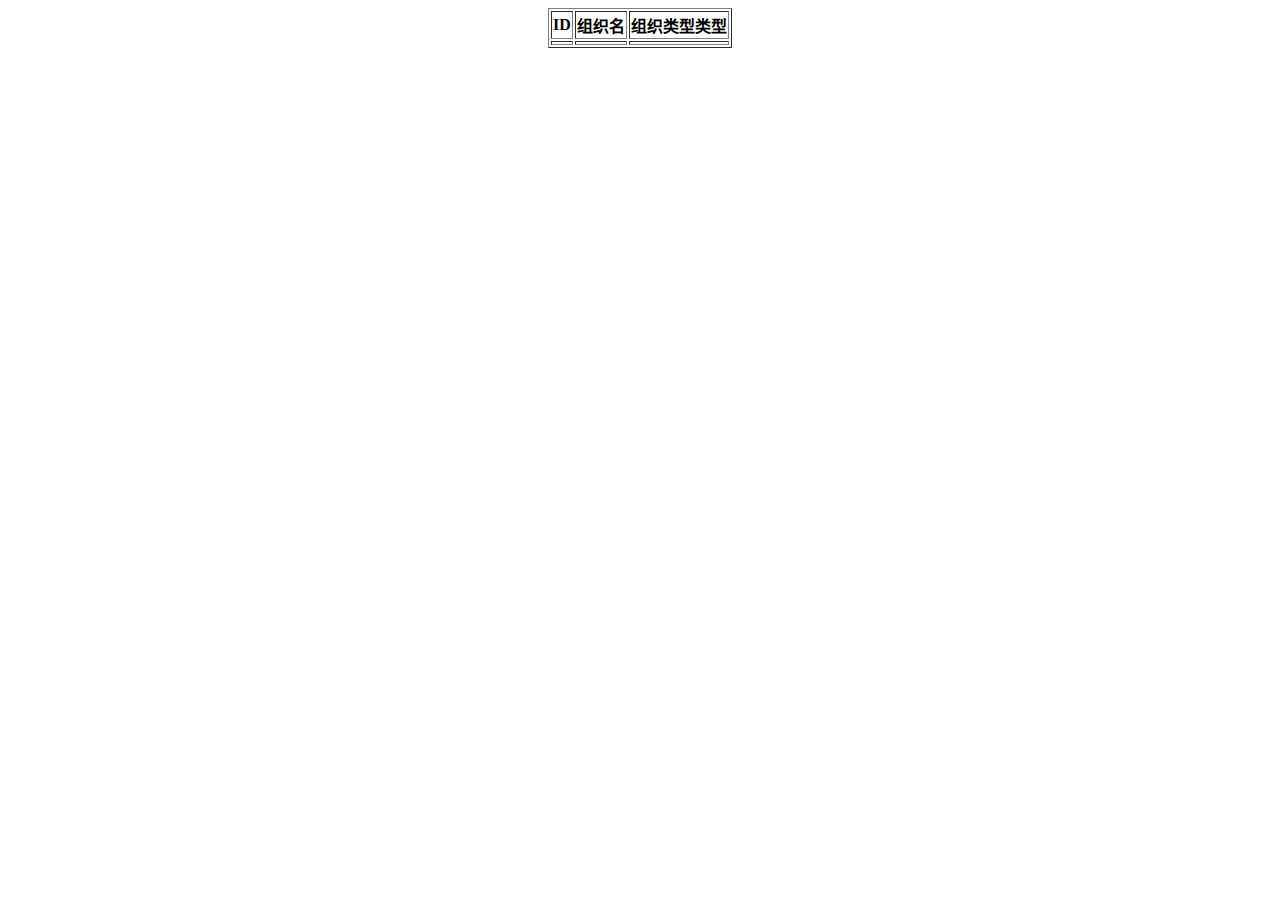
==== src/main/resources/templates/findOrgList.html @ 5b7f5102 "update the main" ====
<!DOCTYPE html>
<html lang="zh-CN" xmlns:th="http://www.thymeleaf.org">
<head>
    <meta charset="UTF-8">
    <title>查询组织信息</title>
</head>
<body>

    <table border="1" align="center">
        <tr>
            <th>ID</th>
            <th>组织名</th>
            <th>组织类型类型</th>
<!--            <th align="center">操作</th>-->
        </tr>
        <tr th:each="org:${orgList}">
            <td th:text="${org.getId()}"></td>
            <td th:text="${org.getName()}"></td>
            <td th:text="${org.getType()}"></td>
<!--            <td>-->
<!--                <a role="button" th:href="@{/org/toDeleteOrg/__${#numbers.formatInteger(orgList.getId(), 10)}__}">删除</a>-->
<!--            </td>-->
        </tr>
    </table>

</body>
</html>
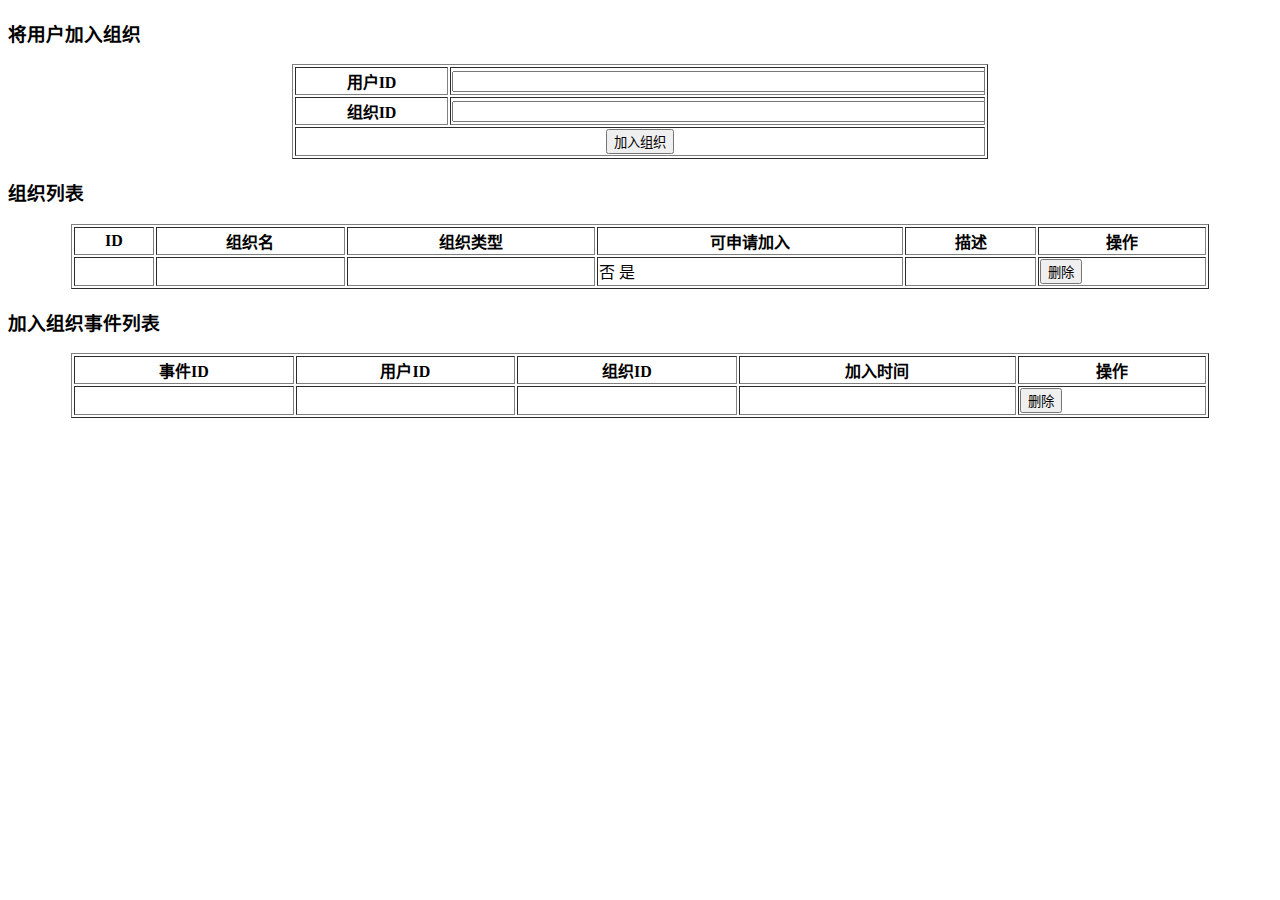
==== commit 6deb6c47: "nearlyfinish" ====
--- a/src/main/resources/templates/findOrgList.html
+++ b/src/main/resources/templates/findOrgList.html
@@ -2,24 +2,79 @@
 <html lang="zh-CN" xmlns:th="http://www.thymeleaf.org">
 <head>
     <meta charset="UTF-8">
-    <title>查询组织信息</title>
+    <title>组织信息管理</title>
+    <!--JS-->
+    <script type="text/javascript" src="../js/global.js"></script>
+    <script type="text/javascript" src="https://cdn.staticfile.org/jquery/1.10.2/jquery.min.js"></script>
 </head>
 <body>
 
-    <table border="1" align="center">
+    <h3>将用户加入组织</h3>
+
+    <table border="1" align="center" style="width: 55%;">
+
+        <tr>
+            <th>用户ID</th>
+            <td><input type="text" id="userid" style="width: 99%;"></td>
+        </tr>
+
+        <tr>
+            <th>组织ID</th>
+            <td><input type="text" id="orgid" style="width: 99%;"></td>
+        </tr>
+
+        <tr>
+            <td colspan="2" align="center">
+                <input type="button" value="加入组织" onclick="generalOps('joinOrg', 0)">
+            </td>
+        </tr>
+
+    </table>
+
+    <h3>组织列表</h3>
+
+    <table border="1" align="center" style="width: 90%;">
         <tr>
             <th>ID</th>
             <th>组织名</th>
-            <th>组织类型类型</th>
-<!--            <th align="center">操作</th>-->
+            <th>组织类型</th>
+            <th>可申请加入</th>
+            <th>描述</th>
+            <th align="center">操作</th>
         </tr>
         <tr th:each="org:${orgList}">
             <td th:text="${org.getId()}"></td>
             <td th:text="${org.getName()}"></td>
             <td th:text="${org.getType()}"></td>
-<!--            <td>-->
-<!--                <a role="button" th:href="@{/org/toDeleteOrg/__${#numbers.formatInteger(orgList.getId(), 10)}__}">删除</a>-->
-<!--            </td>-->
+            <td>
+                <span th:if="${org.getIsJoinAllowed()} == '0'">否</span>
+                <span th:unless="${org.getIsJoinAllowed()} == '0'">是</span>
+            </td>
+            <td th:text="${org.getDescription()}"></td>
+            <td>
+                <button th:attr="orgid=${org.getId()}" onclick="orgOps('d', this.getAttribute('orgid'))">删除</button>
+            </td>
+        </tr>
+    </table>
+
+    <h3>加入组织事件列表</h3>
+
+    <table border="1" align="center" style="width: 90%;">
+        <tr>
+            <th>事件ID</th>
+            <th>用户ID</th>
+            <th>组织ID</th>
+            <th>加入时间</th>
+            <th align="center">操作</th>
+        </tr>
+        <tr th:each="jo:${joList}">
+            <td th:text="${jo.getId()}"></td>
+            <td th:text="${jo.getUserid()}"></td>
+            <td th:text="${jo.getOrgid()}"></td>
+            <td th:text="${#dates.format(jo.getTime(), 'yyyy-MM-dd HH:mm:ss')}"></td>
+            <td>
+                <button th:attr="joid=${jo.getId()}" onclick="generalOps('joinOrg-d', this.getAttribute('joid'))">删除</button>
+            </td>
         </tr>
     </table>
 
